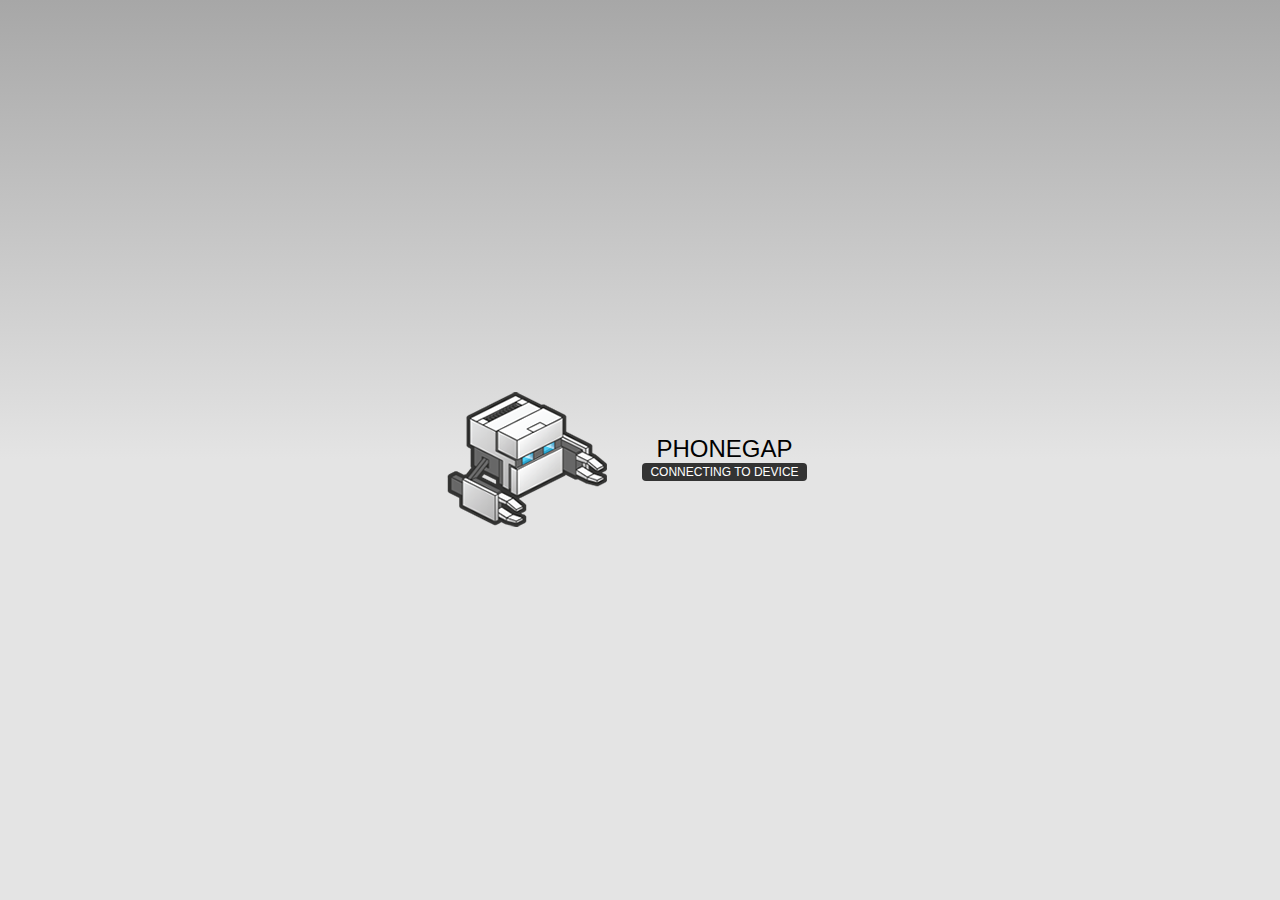
==== www/index.html @ 71974177 "Versão Inicial" ====
<!DOCTYPE html>
<!--
    Copyright (c) 2012-2016 Adobe Systems Incorporated. All rights reserved.

    Licensed to the Apache Software Foundation (ASF) under one
    or more contributor license agreements.  See the NOTICE file
    distributed with this work for additional information
    regarding copyright ownership.  The ASF licenses this file
    to you under the Apache License, Version 2.0 (the
    "License"); you may not use this file except in compliance
    with the License.  You may obtain a copy of the License at

    http://www.apache.org/licenses/LICENSE-2.0

    Unless required by applicable law or agreed to in writing,
    software distributed under the License is distributed on an
    "AS IS" BASIS, WITHOUT WARRANTIES OR CONDITIONS OF ANY
     KIND, either express or implied.  See the License for the
    specific language governing permissions and limitations
    under the License.
-->
<html>

<head>
    <meta charset="utf-8" />
    <meta name="format-detection" content="telephone=no" />
    <meta name="msapplication-tap-highlight" content="no" />
    <meta name="viewport" content="user-scalable=no, initial-scale=1, maximum-scale=1, minimum-scale=1, width=device-width" />
    <!-- This is a wide open CSP declaration. To lock this down for production, see below. -->
    <meta http-equiv="Content-Security-Policy" content="default-src * 'unsafe-inline'; style-src 'self' 'unsafe-inline'; media-src *" />
    <!-- Good default declaration:
    * gap: is required only on iOS (when using UIWebView) and is needed for JS->native communication
    * https://ssl.gstatic.com is required only on Android and is needed for TalkBack to function properly
    * Disables use of eval() and inline scripts in order to mitigate risk of XSS vulnerabilities. To change this:
        * Enable inline JS: add 'unsafe-inline' to default-src
        * Enable eval(): add 'unsafe-eval' to default-src
    * Create your own at http://cspisawesome.com
    -->
    <!-- <meta http-equiv="Content-Security-Policy" content="default-src 'self' data: gap: 'unsafe-inline' https://ssl.gstatic.com; style-src 'self' 'unsafe-inline'; media-src *" /> -->

    <link rel="stylesheet" type="text/css" href="css/index.css" />
    <title>Hello World</title>
</head>

<body>
    <div class="app">
        <h1>PhoneGap</h1>
        <div id="deviceready" class="blink">
            <p class="event listening">Connecting to Device</p>
            <p class="event received">Vamos começar?</p>
        </div>
    </div>
    <script type="text/javascript" src="cordova.js"></script>
    <script type="text/javascript" src="js/index.js"></script>
    <script type="text/javascript">
        app.initialize();
    </script>
</body>

</html>
---- www/css/index.css ----
/*
 * Licensed to the Apache Software Foundation (ASF) under one
 * or more contributor license agreements.  See the NOTICE file
 * distributed with this work for additional information
 * regarding copyright ownership.  The ASF licenses this file
 * to you under the Apache License, Version 2.0 (the
 * "License"); you may not use this file except in compliance
 * with the License.  You may obtain a copy of the License at
 *
 * http://www.apache.org/licenses/LICENSE-2.0
 *
 * Unless required by applicable law or agreed to in writing,
 * software distributed under the License is distributed on an
 * "AS IS" BASIS, WITHOUT WARRANTIES OR CONDITIONS OF ANY
 * KIND, either express or implied.  See the License for the
 * specific language governing permissions and limitations
 * under the License.
 */
* {
    -webkit-tap-highlight-color: rgba(0,0,0,0); /* make transparent link selection, adjust last value opacity 0 to 1.0 */
}

body {
    -webkit-touch-callout: none;                /* prevent callout to copy image, etc when tap to hold */
    -webkit-text-size-adjust: none;             /* prevent webkit from resizing text to fit */
    -webkit-user-select: none;                  /* prevent copy paste, to allow, change 'none' to 'text' */
    background-color:#E4E4E4;
    background-image:linear-gradient(top, #A7A7A7 0%, #E4E4E4 51%);
    background-image:-webkit-linear-gradient(top, #A7A7A7 0%, #E4E4E4 51%);
    background-image:-ms-linear-gradient(top, #A7A7A7 0%, #E4E4E4 51%);
    background-image:-webkit-gradient(
        linear,
        left top,
        left bottom,
        color-stop(0, #A7A7A7),
        color-stop(0.51, #E4E4E4)
    );
    background-attachment:fixed;
    font-family:'HelveticaNeue-Light', 'HelveticaNeue', Helvetica, Arial, sans-serif;
    font-size:12px;
    height:100%;
    margin:0px;
    padding:0px;
    text-transform:uppercase;
    width:100%;
}

/* Portrait layout (default) */
.app {
    background:url(../img/logo.png) no-repeat center top; /* 170px x 200px */
    position:absolute;             /* position in the center of the screen */
    left:50%;
    top:50%;
    height:50px;                   /* text area height */
    width:225px;                   /* text area width */
    text-align:center;
    padding:180px 0px 0px 0px;     /* image height is 200px (bottom 20px are overlapped with text) */
    margin:-115px 0px 0px -112px;  /* offset vertical: half of image height and text area height */
                                   /* offset horizontal: half of text area width */
}

/* Landscape layout (with min-width) */
@media screen and (min-aspect-ratio: 1/1) and (min-width:400px) {
    .app {
        background-position:left center;
        padding:75px 0px 75px 170px;  /* padding-top + padding-bottom + text area = image height */
        margin:-90px 0px 0px -198px;  /* offset vertical: half of image height */
                                      /* offset horizontal: half of image width and text area width */
    }
}

h1 {
    font-size:24px;
    font-weight:normal;
    margin:0px;
    overflow:visible;
    padding:0px;
    text-align:center;
}

.event {
    border-radius:4px;
    -webkit-border-radius:4px;
    color:#FFFFFF;
    font-size:12px;
    margin:0px 30px;
    padding:2px 0px;
}

.event.listening {
    background-color:#333333;
    display:block;
}

.event.received {
    background-color:#4B946A;
    display:none;
}

@keyframes fade {
    from { opacity: 1.0; }
    50% { opacity: 0.4; }
    to { opacity: 1.0; }
}
 
@-webkit-keyframes fade {
    from { opacity: 1.0; }
    50% { opacity: 0.4; }
    to { opacity: 1.0; }
}
 
.blink {
    animation:fade 3000ms infinite;
    -webkit-animation:fade 3000ms infinite;
}
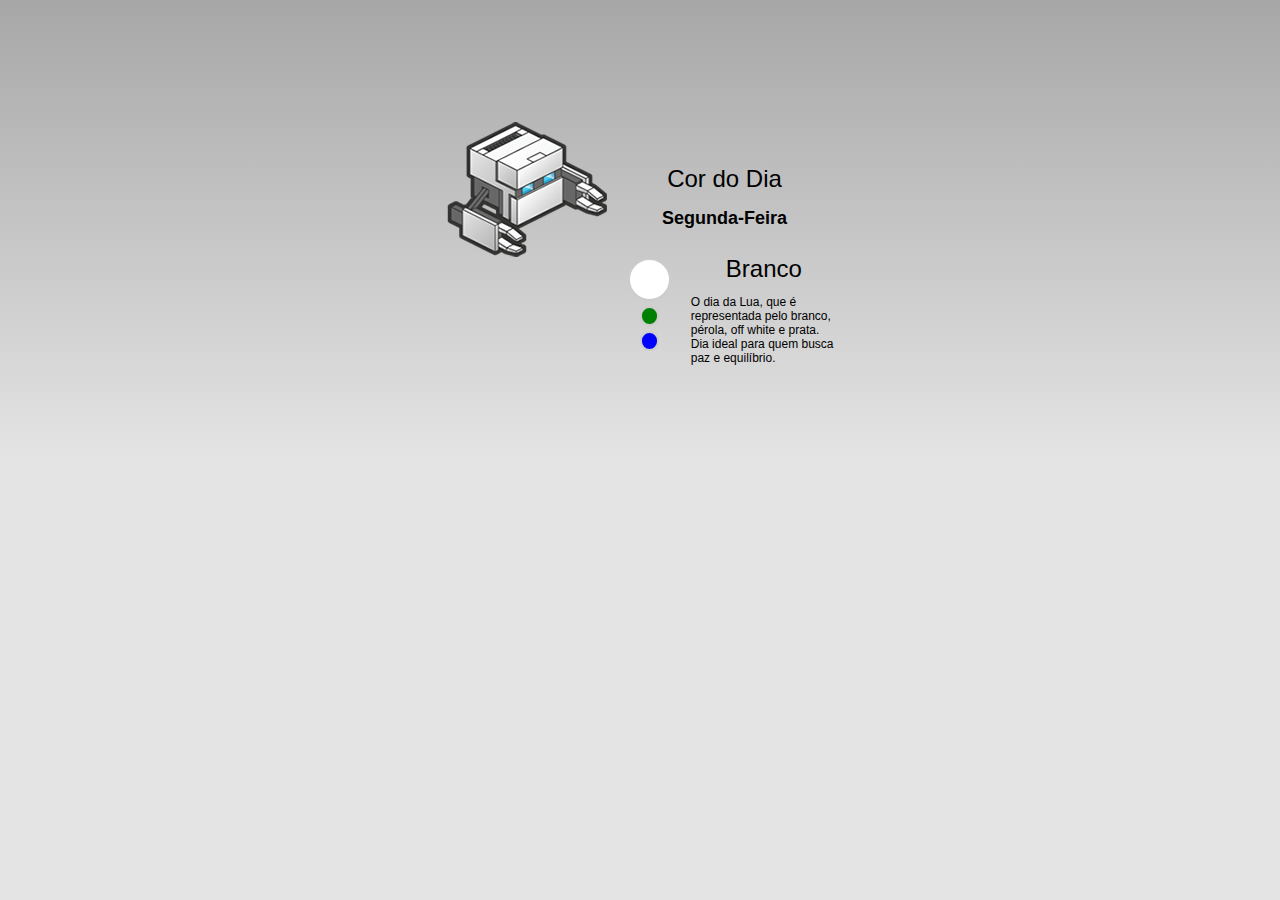
==== commit 4125e448: "Arcabouço" ====
--- a/www/index.html
+++ b/www/index.html
@@ -39,15 +39,28 @@
     <!-- <meta http-equiv="Content-Security-Policy" content="default-src 'self' data: gap: 'unsafe-inline' https://ssl.gstatic.com; style-src 'self' 'unsafe-inline'; media-src *" /> -->
 
     <link rel="stylesheet" type="text/css" href="css/index.css" />
-    <title>Hello World</title>
+    <title>Cor do Dia</title>
 </head>
 
 <body>
     <div class="app">
-        <h1>PhoneGap</h1>
-        <div id="deviceready" class="blink">
-            <p class="event listening">Connecting to Device</p>
-            <p class="event received">Vamos começar?</p>
+        <h1>Cor do Dia</h1>
+
+        <div class="days">
+            
+                <h2>Segunda-Feira</h2>
+            
+            <div class="day">&nbsp;
+                <a href="#"><div class="color"></div></a>
+                <a href="#"><div class="otherColor" style="background-color: green"></div></a>
+                <a href="#"><div class="otherColor" style="background-color: blue"></div></a>
+            </div>
+
+            <div class="description">
+                <h1>Branco</h1>
+                <p>O dia da Lua, que é representada pelo branco, pérola, off white e prata. Dia ideal para quem busca paz e equilíbrio.</p>
+            </div>
+
         </div>
     </div>
     <script type="text/javascript" src="cordova.js"></script>
--- a/www/css/index.css
+++ b/www/css/index.css
@@ -41,7 +41,6 @@
     height:100%;
     margin:0px;
     padding:0px;
-    text-transform:uppercase;
     width:100%;
 }
 
@@ -50,7 +49,7 @@
     background:url(../img/logo.png) no-repeat center top; /* 170px x 200px */
     position:absolute;             /* position in the center of the screen */
     left:50%;
-    top:50%;
+    top:20%;
     height:50px;                   /* text area height */
     width:225px;                   /* text area width */
     text-align:center;
@@ -58,6 +57,48 @@
     margin:-115px 0px 0px -112px;  /* offset vertical: half of image height and text area height */
                                    /* offset horizontal: half of text area width */
 }
+
+.app .day {
+    width: 35%;
+    float: left;
+}
+
+.app .color {
+    left: 20%;
+    position: relative;
+    background:white;
+    width:50%;
+    height: 0;
+    padding-bottom: 50%;
+    border-radius:50%;
+    -moz-border-radius:50%;
+    -webkit-border-radius:50%;
+    border:solid 2px #ccc;
+}
+
+.app .otherColor {
+    left: 35%;
+    position: relative;
+    background:white;
+    width:20%;
+    height: 0;
+    padding-bottom: 20%;
+    vertical-align:middle;
+    text-align:center;
+    border-radius:50%;
+    -moz-border-radius:50%;
+    -webkit-border-radius:50%;
+    border:solid 2px #ccc;
+    margin: 5px 0px; 
+}
+
+.app .description {
+    margin-top: 5%;
+    float: right;
+    width: 65%;
+    text-align: left;
+}
+
 
 /* Landscape layout (with min-width) */
 @media screen and (min-aspect-ratio: 1/1) and (min-width:400px) {
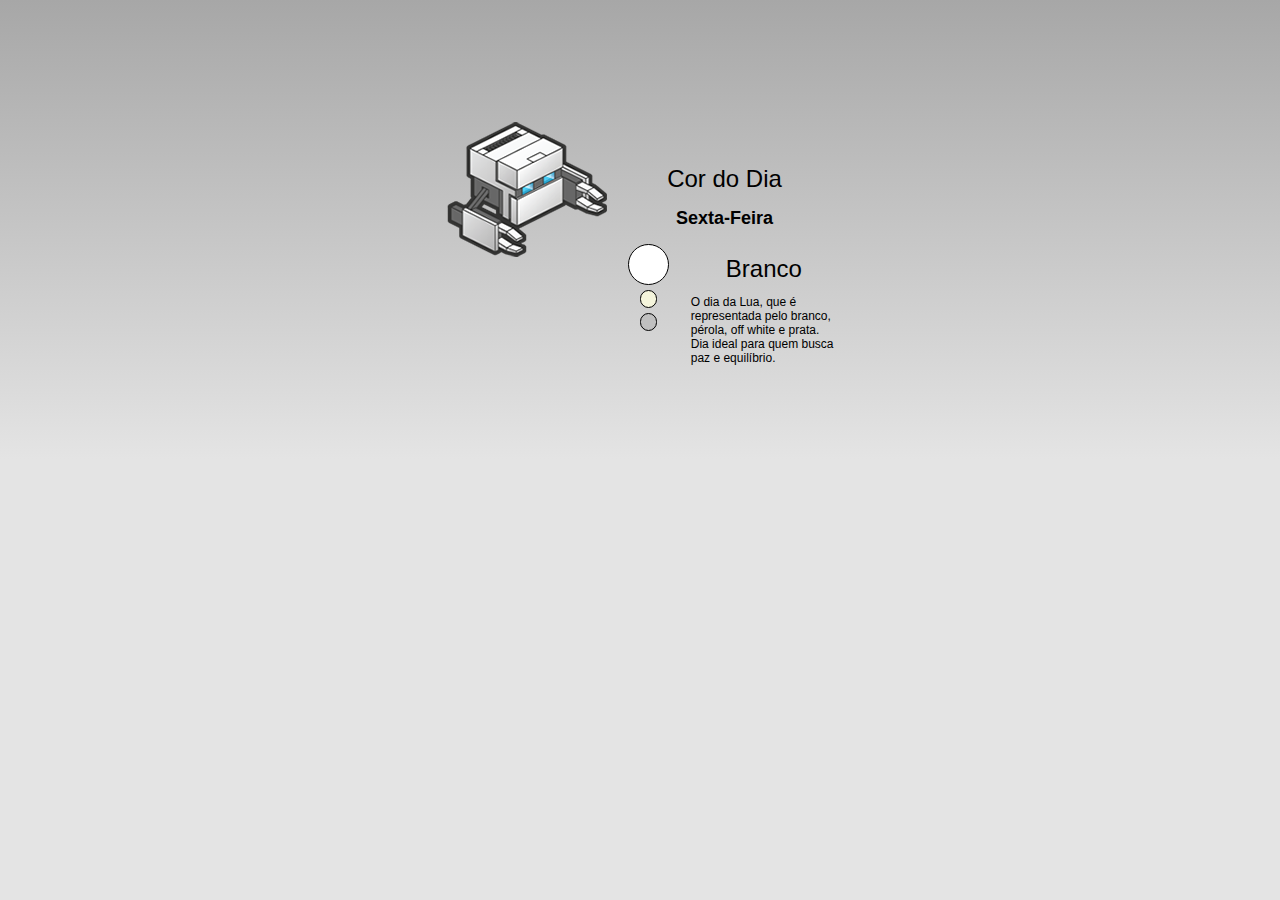
==== commit 4e12855c: "Final da implementação" ====
--- a/www/index.html
+++ b/www/index.html
@@ -45,28 +45,18 @@
 <body>
     <div class="app">
         <h1>Cor do Dia</h1>
+        <div class="days"></div>
+        <div class="day"></div>
+        <div class="description"></div>
+    </div>
 
-        <div class="days">
-            
-                <h2>Segunda-Feira</h2>
-            
-            <div class="day">&nbsp;
-                <a href="#"><div class="color"></div></a>
-                <a href="#"><div class="otherColor" style="background-color: green"></div></a>
-                <a href="#"><div class="otherColor" style="background-color: blue"></div></a>
-            </div>
-
-            <div class="description">
-                <h1>Branco</h1>
-                <p>O dia da Lua, que é representada pelo branco, pérola, off white e prata. Dia ideal para quem busca paz e equilíbrio.</p>
-            </div>
-
-        </div>
-    </div>
     <script type="text/javascript" src="cordova.js"></script>
     <script type="text/javascript" src="js/index.js"></script>
+    <script type="text/javascript" src="js/daycolor.js"></script>
+    <script type="text/javascript" src="js/jquery-1.8.3.min.js"></script>
     <script type="text/javascript">
         app.initialize();
+        ReadJson();
     </script>
 </body>
 
--- a/www/css/index.css
+++ b/www/css/index.css
@@ -61,6 +61,7 @@
 .app .day {
     width: 35%;
     float: left;
+    clear: both;
 }
 
 .app .color {
@@ -73,7 +74,7 @@
     border-radius:50%;
     -moz-border-radius:50%;
     -webkit-border-radius:50%;
-    border:solid 2px #ccc;
+    border:solid 1px #000;
 }
 
 .app .otherColor {
@@ -88,7 +89,7 @@
     border-radius:50%;
     -moz-border-radius:50%;
     -webkit-border-radius:50%;
-    border:solid 2px #ccc;
+    border:solid 1px #000;
     margin: 5px 0px; 
 }
 
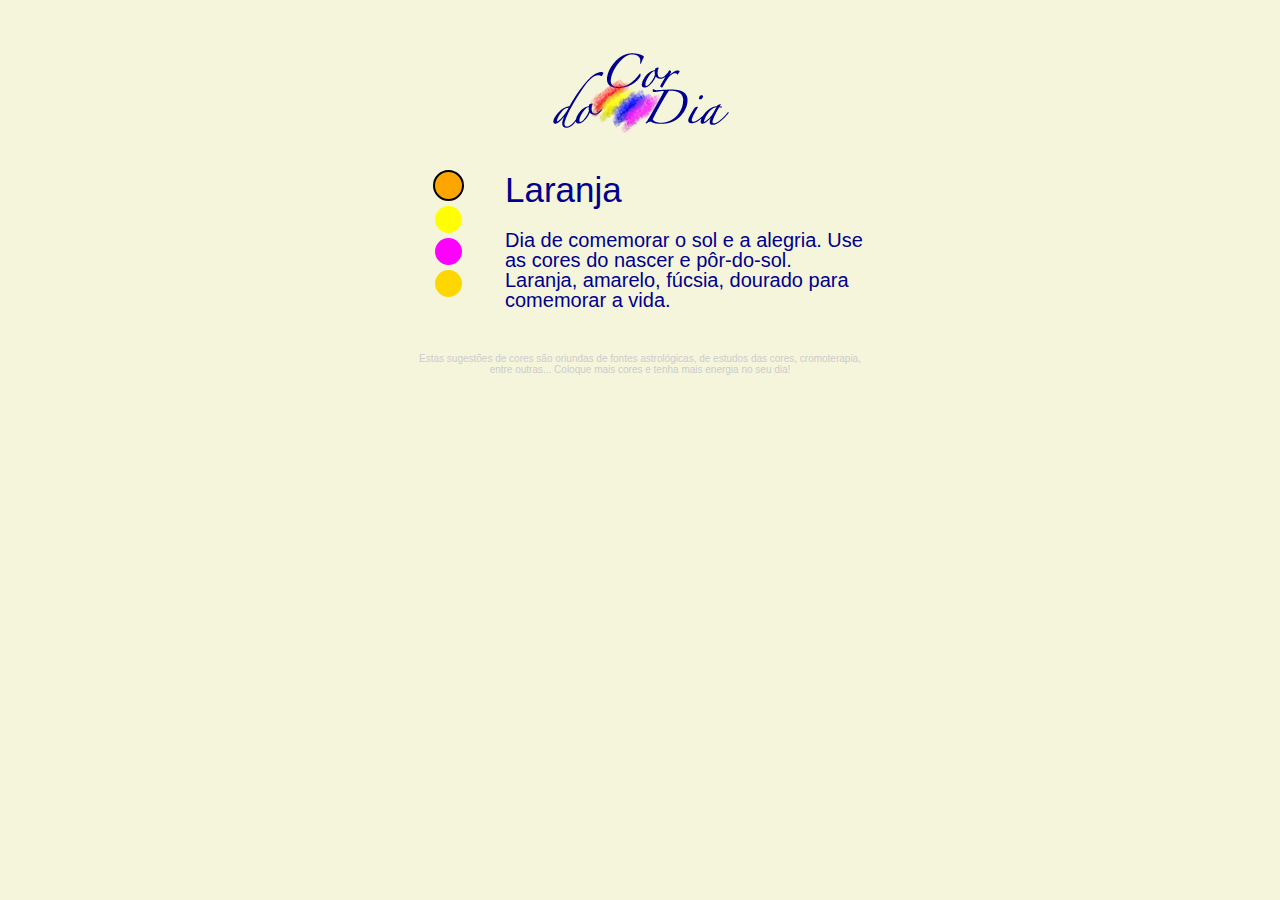
==== commit 7ad4d54a: "Layout" ====
--- a/www/index.html
+++ b/www/index.html
@@ -44,10 +44,12 @@
 
 <body>
     <div class="app">
-        <h1>Cor do Dia</h1>
         <div class="days"></div>
         <div class="day"></div>
         <div class="description"></div>
+        <div class="footer">
+            <span>Estas sugestões de cores são oriundas de fontes astrológicas, de estudos das cores, cromoterapia, entre outras... Coloque mais cores e tenha mais energia no seu dia!</span>
+        </div>
     </div>
 
     <script type="text/javascript" src="cordova.js"></script>
--- a/www/css/index.css
+++ b/www/css/index.css
@@ -24,19 +24,20 @@
     -webkit-touch-callout: none;                /* prevent callout to copy image, etc when tap to hold */
     -webkit-text-size-adjust: none;             /* prevent webkit from resizing text to fit */
     -webkit-user-select: none;                  /* prevent copy paste, to allow, change 'none' to 'text' */
-    background-color:#E4E4E4;
-    background-image:linear-gradient(top, #A7A7A7 0%, #E4E4E4 51%);
-    background-image:-webkit-linear-gradient(top, #A7A7A7 0%, #E4E4E4 51%);
-    background-image:-ms-linear-gradient(top, #A7A7A7 0%, #E4E4E4 51%);
+    background-color:#f5f5dc;
+    background-image:linear-gradient(top, #f5f5dc 0%, #f5f5dc 51%);
+    background-image:-webkit-linear-gradient(top, #f5f5dc 0%, #f5f5dc 51%);
+    background-image:-ms-linear-gradient(top, #f5f5dc 0%, #f5f5dc 51%);
     background-image:-webkit-gradient(
         linear,
         left top,
         left bottom,
-        color-stop(0, #A7A7A7),
-        color-stop(0.51, #E4E4E4)
+        color-stop(0, #f5f5dc),
+        color-stop(0.51, #f5f5dc)
     );
     background-attachment:fixed;
-    font-family:'HelveticaNeue-Light', 'HelveticaNeue', Helvetica, Arial, sans-serif;
+    font-family:'SignPainter', 'HelveticaNeue', Helvetica, Arial, sans-serif;
+    color:#00008C;
     font-size:12px;
     height:100%;
     margin:0px;
@@ -49,11 +50,11 @@
     background:url(../img/logo.png) no-repeat center top; /* 170px x 200px */
     position:absolute;             /* position in the center of the screen */
     left:50%;
-    top:20%;
+    top:30%;
     height:50px;                   /* text area height */
     width:225px;                   /* text area width */
     text-align:center;
-    padding:180px 0px 0px 0px;     /* image height is 200px (bottom 20px are overlapped with text) */
+    padding:140px 0px 0px 0px;     /* image height is 200px (bottom 20px are overlapped with text) */
     margin:-115px 0px 0px -112px;  /* offset vertical: half of image height and text area height */
                                    /* offset horizontal: half of text area width */
 }
@@ -68,56 +69,100 @@
     left: 20%;
     position: relative;
     background:white;
-    width:50%;
+    width:40%;
     height: 0;
-    padding-bottom: 50%;
+    padding-bottom: 40%;
     border-radius:50%;
     -moz-border-radius:50%;
     -webkit-border-radius:50%;
-    border:solid 1px #000;
 }
 
 .app .otherColor {
-    left: 35%;
+    left: 22%;
     position: relative;
     background:white;
-    width:20%;
+    width:40%;
     height: 0;
-    padding-bottom: 20%;
+    padding-bottom: 40%;
     vertical-align:middle;
     text-align:center;
     border-radius:50%;
     -moz-border-radius:50%;
     -webkit-border-radius:50%;
-    border:solid 1px #000;
     margin: 5px 0px; 
 }
 
 .app .description {
-    margin-top: 5%;
     float: right;
     width: 65%;
     text-align: left;
 }
 
+.app .footer {
+    float: left;
+    margin-top: 20%;
+    text-align: center;
+    font-size: 10px;
+    color: #ccc;
+}
+
 
 /* Landscape layout (with min-width) */
 @media screen and (min-aspect-ratio: 1/1) and (min-width:400px) {
     .app {
-        background-position:left center;
-        padding:75px 0px 75px 170px;  /* padding-top + padding-bottom + text area = image height */
-        margin:-90px 0px 0px -198px;  /* offset vertical: half of image height */
+        top:5%;
+        clear: both;
+        background-position:center center;
+        height:50px;                   /* text area height */
+        width:450px;                   /* text area width */
+        text-align:center;
+        padding:280px 0px 75px 0px;  /* padding-top + padding-bottom + text area = image height */
+        margin:-155px 0px 0px -225px;  /* offset vertical: half of image height */
                                       /* offset horizontal: half of image width and text area width */
     }
+
+    .app .color, .app .otherColor {
+        width:30%;
+        height: 0;
+        padding-bottom: 30%;
+        border-radius:50%;
+        -moz-border-radius:50%;
+        -webkit-border-radius:50%;
+    }
+
+    .app .footer {
+        margin-top: 5%;
+    }
+
+    .app .day {
+        width: 20%;
+    }
+
+    .app .description {
+        width: 80%;
+    }
+
+    h1 {
+        text-align: left;
+    }
 }
 
 h1 {
-    font-size:24px;
+    font-size:35px;
     font-weight:normal;
     margin:0px;
     overflow:visible;
     padding:0px;
-    text-align:center;
+}
+
+p {
+    line-height: 20px;
+    font-size: 20px;
+}
+
+span {
+    font-family:Helvetica, Arial, sans-serif;
+    font-size: 10px;
 }
 
 .event {
